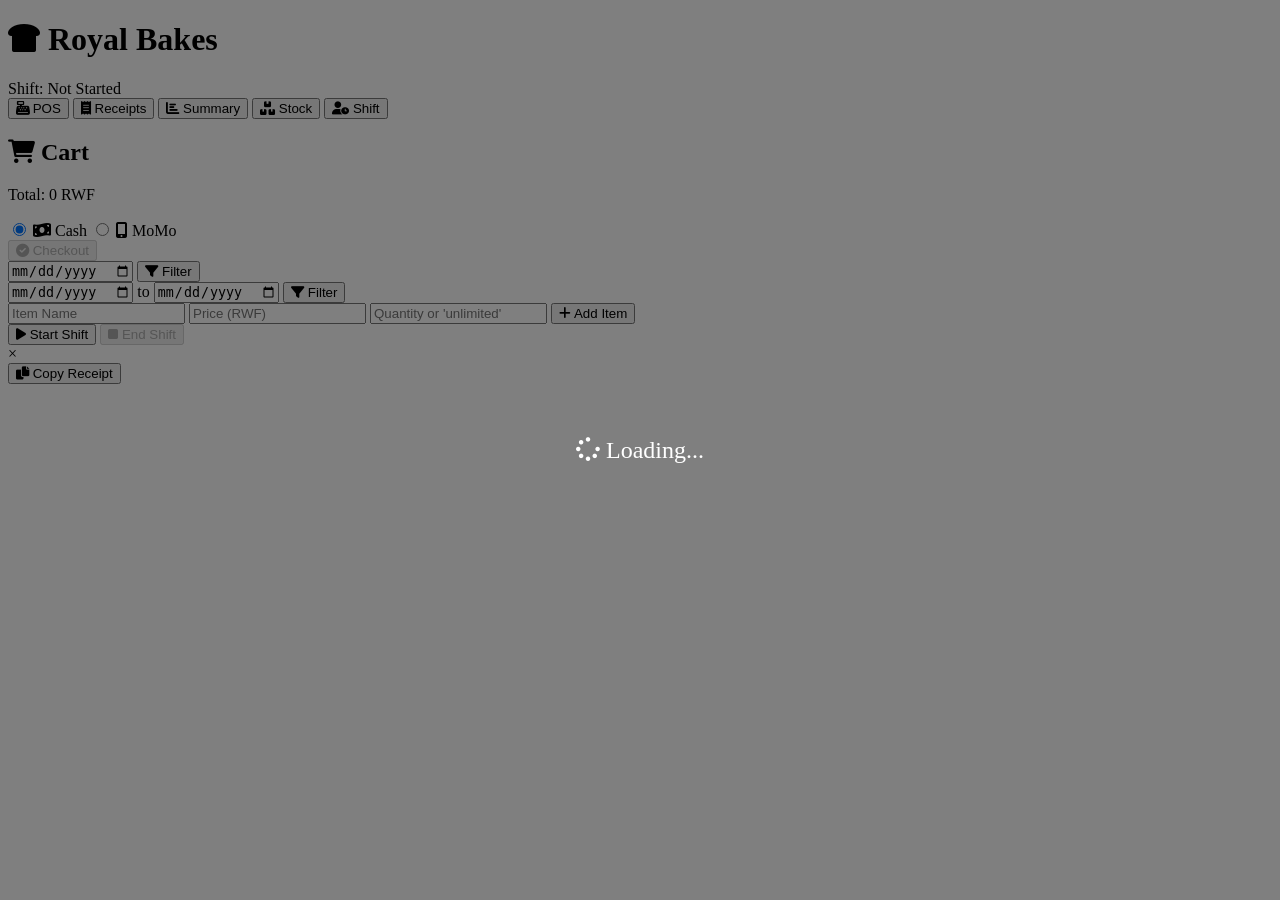
==== Index.html @ a0657fde "Add files via upload" ====
<!DOCTYPE html>
<html lang="en">
<head>
    <meta charset="UTF-8">
    <meta name="viewport" content="width=device-width, initial-scale=1.0">
    <title>ROYAL BAKES POS</title>
    <meta name="description" content="Royal Bakes POS System">
    <meta name="theme-color" content="#e67e22" media="(prefers-color-scheme: light)">
    <meta name="theme-color" content="#b35900" media="(prefers-color-scheme: dark)">
    <link rel="manifest" href="/manifest.json">
    <link rel="stylesheet" href="/style.css">
    <link rel="stylesheet" href="https://cdnjs.cloudflare.com/ajax/libs/font-awesome/6.0.0/css/all.min.css">
</head>
<body>
    <!-- Loading Overlay -->
    <div id="loading-overlay" style="position:fixed; top:0; left:0; width:100%; height:100%; background:rgba(0,0,0,0.5); z-index:1000; display:flex; justify-content:center; align-items:center;">
        <div style="color:white; font-size:1.5rem;">
            <i class="fas fa-spinner fa-spin"></i> Loading...
        </div>
    </div>

    <div class="container">
        <header>
            <h1><i class="fas fa-bread-slice"></i> Royal Bakes</h1>
            <div id="shift-status" class="shift-off">Shift: Not Started</div>
        </header>

        <nav>
            <button class="tab-btn active" data-tab="pos"><i class="fas fa-cash-register"></i> POS</button>
            <button class="tab-btn" data-tab="receipts"><i class="fas fa-receipt"></i> Receipts</button>
            <button class="tab-btn" data-tab="summary"><i class="fas fa-chart-bar"></i> Summary</button>
            <button class="tab-btn" data-tab="stock"><i class="fas fa-boxes"></i> Stock</button>
            <button class="tab-btn" data-tab="shift"><i class="fas fa-user-clock"></i> Shift</button>
        </nav>

        <main>
            <!-- POS Tab -->
            <div id="pos" class="tab-content active">
                <div class="products-grid" id="products-grid">
                    <!-- Products loaded dynamically -->
                </div>
                
                <div class="cart-container">
                    <h2><i class="fas fa-shopping-cart"></i> Cart</h2>
                    <div id="cart-items">
                        <!-- Cart items loaded dynamically -->
                    </div>
                    <div class="cart-total">
                        <p>Total: <span id="cart-total">0</span> RWF</p>
                    </div>
                    <div class="payment-options">
                        <label><input type="radio" name="payment" value="cash" checked> <i class="fas fa-money-bill-wave"></i> Cash</label>
                        <label><input type="radio" name="payment" value="momo"> <i class="fas fa-mobile-alt"></i> MoMo</label>
                    </div>
                    <button id="checkout-btn" class="btn" disabled><i class="fas fa-check-circle"></i> Checkout</button>
                    <div id="shift-closed-alert" class="alert alert-warning" style="display: none;">
                        <i class="fas fa-exclamation-triangle"></i> Cannot checkout - shift is not started!
                    </div>
                </div>
            </div>

            <!-- Receipts Tab -->
            <div id="receipts" class="tab-content">
                <div class="date-filter">
                    <input type="date" id="receipt-date-filter">
                    <button id="filter-receipts-btn" class="btn"><i class="fas fa-filter"></i> Filter</button>
                </div>
                <div id="receipts-list">
                    <!-- Receipts loaded dynamically -->
                </div>
            </div>

            <!-- Summary Tab -->
            <div id="summary" class="tab-content">
                <div class="date-range">
                    <input type="date" id="start-date">
                    <span>to</span>
                    <input type="date" id="end-date">
                    <button id="filter-summary-btn" class="btn"><i class="fas fa-filter"></i> Filter</button>
                </div>
                <div id="summary-content">
                    <!-- Summary content loaded dynamically -->
                </div>
            </div>

            <!-- Stock Tab -->
            <div id="stock" class="tab-content">
                <div id="low-stock-alerts" class="stock-alerts">
                    <!-- Low stock alerts appear here -->
                </div>
                <div class="stock-form">
                    <input type="text" id="item-name" placeholder="Item Name">
                    <input type="number" id="item-price" placeholder="Price (RWF)">
                    <input type="text" id="item-quantity" placeholder="Quantity or 'unlimited'">
                    <button id="add-item-btn" class="btn"><i class="fas fa-plus"></i> Add Item</button>
                </div>
                <div id="stock-items">
                    <!-- Stock items loaded dynamically -->
                </div>
            </div>

            <!-- Shift Tab -->
            <div id="shift" class="tab-content">
                <div class="shift-controls">
                    <button id="start-shift-btn" class="btn"><i class="fas fa-play"></i> Start Shift</button>
                    <button id="end-shift-btn" class="btn" disabled><i class="fas fa-stop"></i> End Shift</button>
                    <div id="whatsapp-section" style="display: none; margin-top: 20px;">
                        <button id="send-whatsapp-btn" class="btn"><i class="fab fa-whatsapp"></i> Send Shift Summary via WhatsApp</button>
                    </div>
                </div>
                <div id="shift-summary">
                    <!-- Shift summary loaded dynamically -->
                </div>
            </div>
        </main>
    </div>

    <!-- Receipt Modal -->
    <div id="receipt-modal" class="modal">
        <div class="modal-content">
            <span class="close">&times;</span>
            <div id="receipt-content">
                <!-- Receipt content loaded dynamically -->
            </div>
            <button id="copy-receipt-btn" class="btn"><i class="fas fa-copy"></i> Copy Receipt</button>
        </div>
    </div>

    <!-- Scripts -->
    <script type="module" src="/firebase.js"></script>
    <script type="module" src="/script.js"></script>
    
    <script>
        // Enhanced Service Worker Registration
        if ('serviceWorker' in navigator) {
            window.addEventListener('load', () => {
                navigator.serviceWorker.register('/sw.js')
                    .then(reg => {
                        console.log('Service Worker registered');
                        reg.update(); // Force update check
                    })
                    .catch(err => console.error('SW registration failed:', err));
            });
        }

        // Loading state control
        function showLoader() {
            document.getElementById('loading-overlay').style.display = 'flex';
        }
        function hideLoader() {
            document.getElementById('loading-overlay').style.display = 'none';
        }
    </script>
</body>
</html>
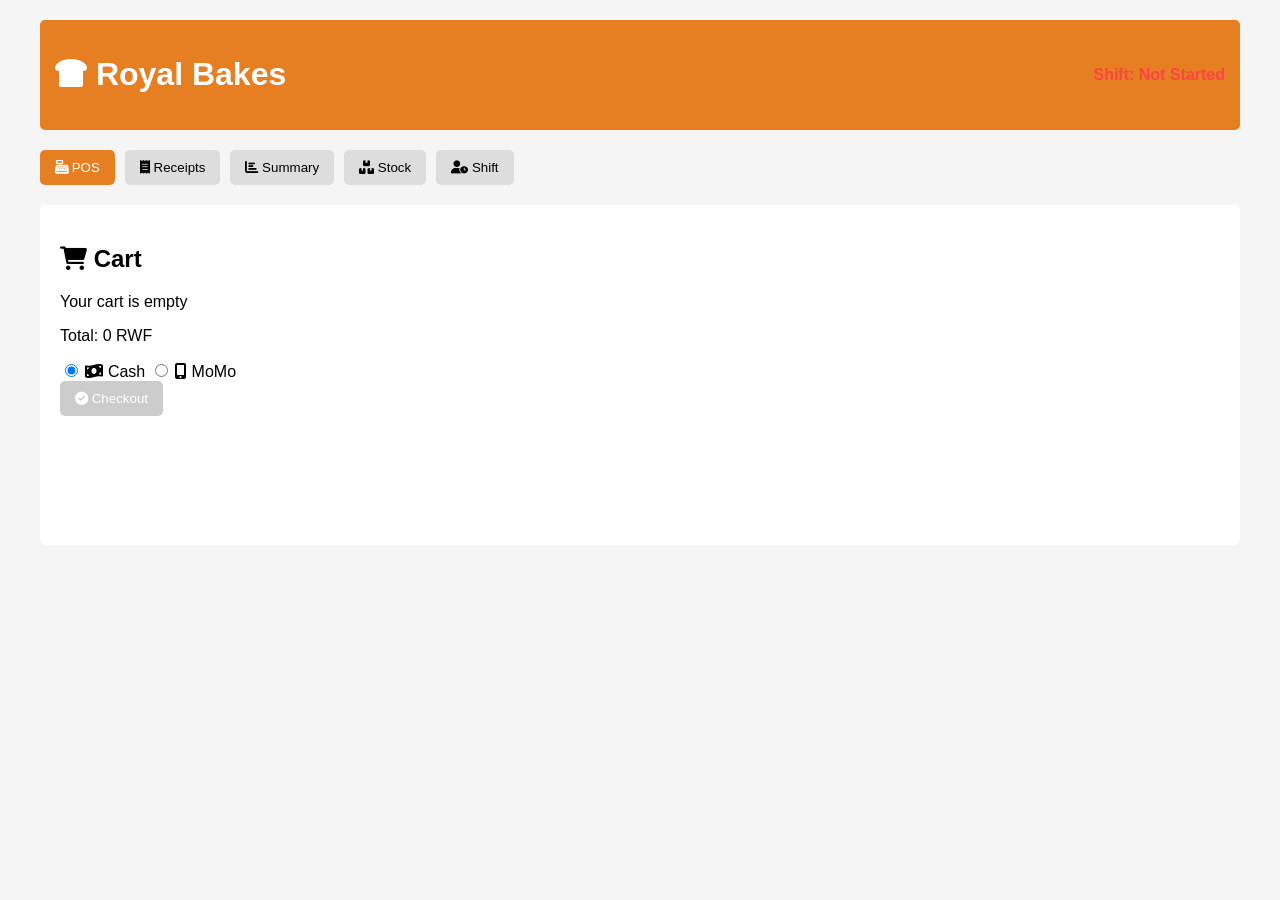
==== commit c0659194: "Update Index.html" ====
--- a/Index.html
+++ b/Index.html
@@ -7,14 +7,110 @@
     <meta name="description" content="Royal Bakes POS System">
     <meta name="theme-color" content="#e67e22" media="(prefers-color-scheme: light)">
     <meta name="theme-color" content="#b35900" media="(prefers-color-scheme: dark)">
-    <link rel="manifest" href="/manifest.json">
-    <link rel="stylesheet" href="/style.css">
+    <link rel="manifest" href="./manifest.json">
     <link rel="stylesheet" href="https://cdnjs.cloudflare.com/ajax/libs/font-awesome/6.0.0/css/all.min.css">
+    <style>
+        /* Basic styles to ensure functionality even if CSS fails to load */
+        body {
+            font-family: Arial, sans-serif;
+            margin: 0;
+            padding: 0;
+            background-color: #f5f5f5;
+        }
+        .container {
+            max-width: 1200px;
+            margin: 0 auto;
+            padding: 20px;
+        }
+        header {
+            background-color: #e67e22;
+            color: white;
+            padding: 15px;
+            border-radius: 5px;
+            margin-bottom: 20px;
+            display: flex;
+            justify-content: space-between;
+            align-items: center;
+        }
+        nav {
+            display: flex;
+            gap: 10px;
+            margin-bottom: 20px;
+        }
+        .tab-btn {
+            padding: 10px 15px;
+            background: #ddd;
+            border: none;
+            border-radius: 5px;
+            cursor: pointer;
+        }
+        .tab-btn.active {
+            background: #e67e22;
+            color: white;
+        }
+        .tab-content {
+            display: none;
+            padding: 20px;
+            background: white;
+            border-radius: 5px;
+            min-height: 300px;
+        }
+        .tab-content.active {
+            display: block;
+        }
+        .btn {
+            padding: 10px 15px;
+            background: #e67e22;
+            color: white;
+            border: none;
+            border-radius: 5px;
+            cursor: pointer;
+        }
+        .btn:disabled {
+            background: #ccc;
+            cursor: not-allowed;
+        }
+        .shift-off {
+            color: #ff4444;
+            font-weight: bold;
+        }
+        .shift-on {
+            color: #00C851;
+            font-weight: bold;
+        }
+        #loading-overlay {
+            position: fixed;
+            top: 0;
+            left: 0;
+            width: 100%;
+            height: 100%;
+            background: rgba(0,0,0,0.5);
+            z-index: 1000;
+            display: none;
+            justify-content: center;
+            align-items: center;
+            color: white;
+            font-size: 1.5rem;
+        }
+        .noscript-warning {
+            background: #ff4444;
+            color: white;
+            padding: 10px;
+            text-align: center;
+            margin-bottom: 20px;
+        }
+    </style>
 </head>
 <body>
+    <noscript>
+        <div class="noscript-warning">
+            <i class="fas fa-exclamation-triangle"></i> JavaScript is required for this application to work properly!
+        </div>
+    </noscript>
+
     <!-- Loading Overlay -->
-    <div id="loading-overlay" style="position:fixed; top:0; left:0; width:100%; height:100%; background:rgba(0,0,0,0.5); z-index:1000; display:flex; justify-content:center; align-items:center;">
-        <div style="color:white; font-size:1.5rem;">
+    <div id="loading-overlay">
+        <div>
             <i class="fas fa-spinner fa-spin"></i> Loading...
         </div>
     </div>
@@ -37,12 +133,16 @@
             <!-- POS Tab -->
             <div id="pos" class="tab-content active">
                 <div class="products-grid" id="products-grid">
+                    <div class="error-message" style="display: none;">
+                        <i class="fas fa-exclamation-circle"></i> Failed to load products. Please check your connection.
+                    </div>
                     <!-- Products loaded dynamically -->
                 </div>
-                
+
                 <div class="cart-container">
                     <h2><i class="fas fa-shopping-cart"></i> Cart</h2>
                     <div id="cart-items">
+                        <p class="empty-cart-message">Your cart is empty</p>
                         <!-- Cart items loaded dynamically -->
                     </div>
                     <div class="cart-total">
@@ -66,6 +166,9 @@
                     <button id="filter-receipts-btn" class="btn"><i class="fas fa-filter"></i> Filter</button>
                 </div>
                 <div id="receipts-list">
+                    <div class="error-message" style="display: none;">
+                        <i class="fas fa-exclamation-circle"></i> Failed to load receipts. Please check your connection.
+                    </div>
                     <!-- Receipts loaded dynamically -->
                 </div>
             </div>
@@ -79,6 +182,9 @@
                     <button id="filter-summary-btn" class="btn"><i class="fas fa-filter"></i> Filter</button>
                 </div>
                 <div id="summary-content">
+                    <div class="error-message" style="display: none;">
+                        <i class="fas fa-exclamation-circle"></i> Failed to load summary data. Please check your connection.
+                    </div>
                     <!-- Summary content loaded dynamically -->
                 </div>
             </div>
@@ -95,6 +201,9 @@
                     <button id="add-item-btn" class="btn"><i class="fas fa-plus"></i> Add Item</button>
                 </div>
                 <div id="stock-items">
+                    <div class="error-message" style="display: none;">
+                        <i class="fas fa-exclamation-circle"></i> Failed to load stock items. Please check your connection.
+                    </div>
                     <!-- Stock items loaded dynamically -->
                 </div>
             </div>
@@ -109,6 +218,9 @@
                     </div>
                 </div>
                 <div id="shift-summary">
+                    <div class="error-message" style="display: none;">
+                        <i class="fas fa-exclamation-circle"></i> Failed to load shift data. Please check your connection.
+                    </div>
                     <!-- Shift summary loaded dynamically -->
                 </div>
             </div>
@@ -116,9 +228,9 @@
     </div>
 
     <!-- Receipt Modal -->
-    <div id="receipt-modal" class="modal">
-        <div class="modal-content">
-            <span class="close">&times;</span>
+    <div id="receipt-modal" class="modal" style="display: none; position: fixed; top: 0; left: 0; width: 100%; height: 100%; background: rgba(0,0,0,0.5); z-index: 1001;">
+        <div class="modal-content" style="background: white; margin: 50px auto; padding: 20px; width: 80%; max-width: 500px; border-radius: 5px;">
+            <span class="close" style="float: right; cursor: pointer; font-size: 1.5rem;">&times;</span>
             <div id="receipt-content">
                 <!-- Receipt content loaded dynamically -->
             </div>
@@ -127,21 +239,65 @@
     </div>
 
     <!-- Scripts -->
-    <script type="module" src="/firebase.js"></script>
-    <script type="module" src="/script.js"></script>
-    
     <script>
-        // Enhanced Service Worker Registration
+        // Error handling for script loading
+        function loadScript(src, onError) {
+            return new Promise((resolve, reject) => {
+                const script = document.createElement('script');
+                script.src = src;
+                script.onload = resolve;
+                script.onerror = () => {
+                    console.error(`Failed to load script: ${src}`);
+                    if (onError) onError();
+                    reject();
+                };
+                document.body.appendChild(script);
+            });
+        }
+
+        // Load scripts with fallbacks
+        Promise.all([
+            loadScript('./script.js', () => {
+                document.querySelectorAll('.error-message').forEach(el => el.style.display = 'block');
+            }).catch(() => {
+                console.error('Main application script failed to load');
+            }),
+            loadScript('./firebase.js').catch(() => {
+                console.error('Firebase script failed to load');
+            })
+        ]).then(() => {
+            console.log('All scripts loaded successfully');
+        });
+
+        // Service Worker Registration with fallback
         if ('serviceWorker' in navigator) {
             window.addEventListener('load', () => {
-                navigator.serviceWorker.register('/sw.js')
+                navigator.serviceWorker.register('./sw.js')
                     .then(reg => {
                         console.log('Service Worker registered');
-                        reg.update(); // Force update check
+                        reg.update();
                     })
-                    .catch(err => console.error('SW registration failed:', err));
+                    .catch(err => {
+                        console.error('SW registration failed:', err);
+                        document.getElementById('loading-overlay').textContent = 'Offline mode: Some features may be limited';
+                    });
             });
         }
+
+        // Basic tab functionality in case JS fails to load fully
+        document.querySelectorAll('.tab-btn').forEach(btn => {
+            btn.addEventListener('click', function() {
+                const tabId = this.getAttribute('data-tab');
+                document.querySelectorAll('.tab-content').forEach(content => {
+                    content.classList.remove('active');
+                });
+                document.querySelectorAll('.tab-btn').forEach(btn => {
+                    btn.classList.remove('active');
+                });
+                document.getElementById(tabId).classList.add('active');
+                this.classList.add('active');
+            });
+        });
 
         // Loading state control
         function showLoader() {
@@ -150,6 +306,11 @@
         function hideLoader() {
             document.getElementById('loading-overlay').style.display = 'none';
         }
+
+        // Initial loader
+        window.addEventListener('DOMContentLoaded', () => {
+            setTimeout(hideLoader, 1000);
+        });
     </script>
 </body>
-</html>+</html>
